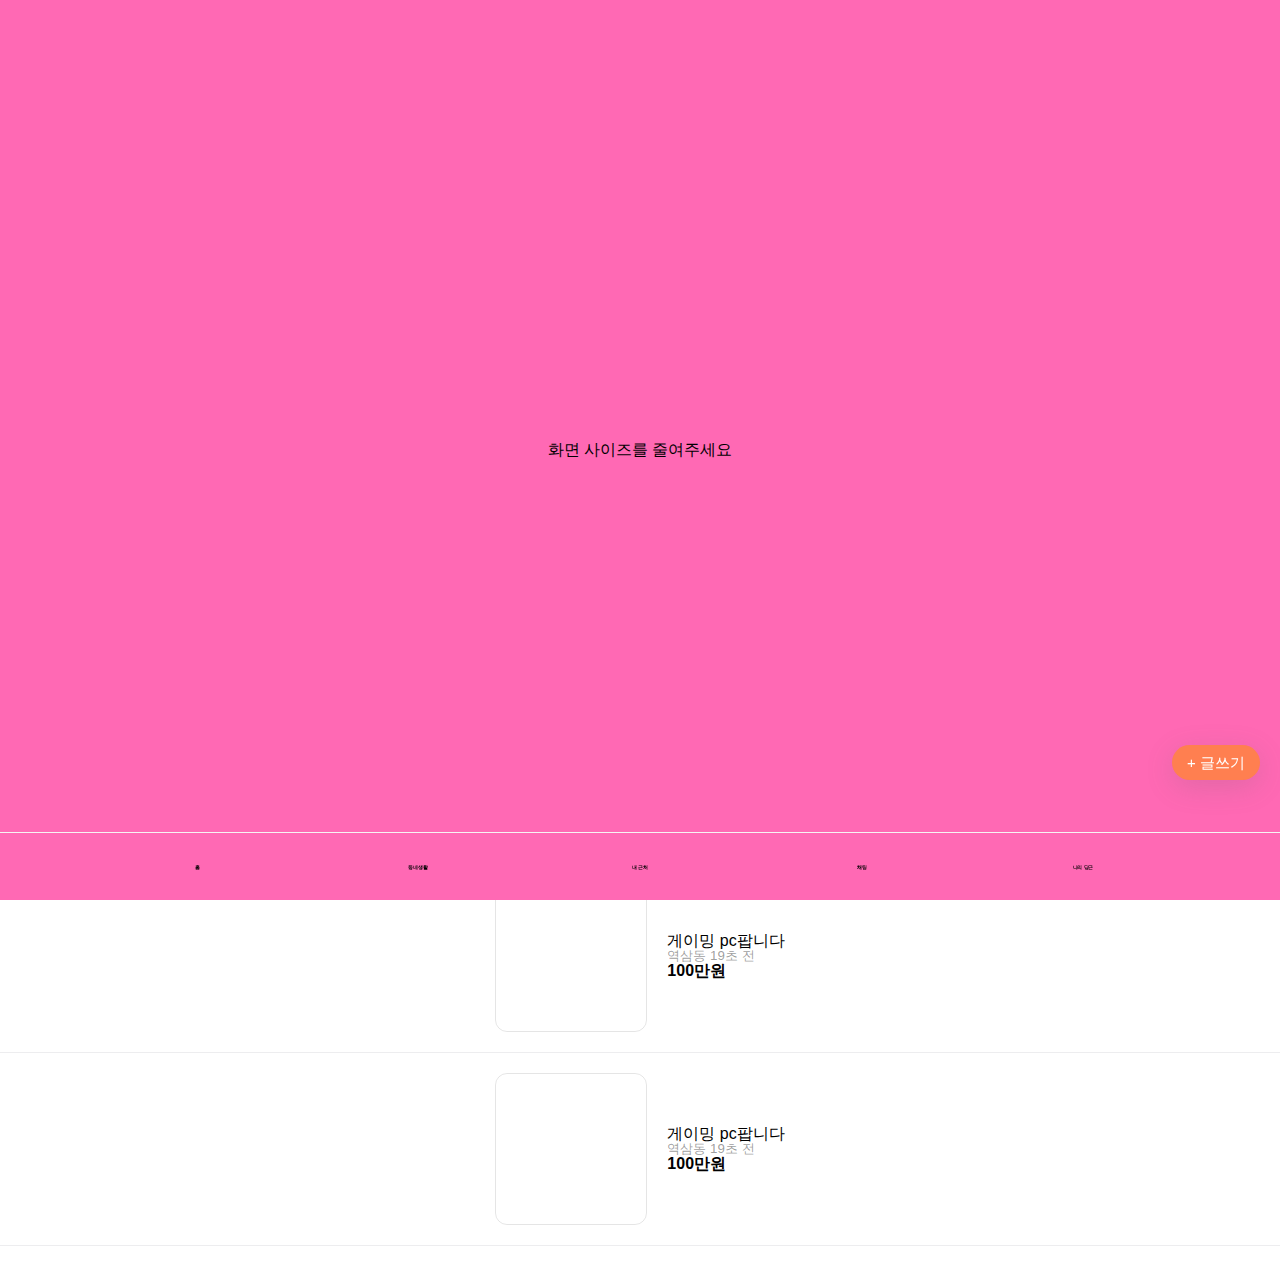
==== dang.html @ 4a96262d "당근마켓 클론 코딩 완성" ====
<!DOCTYPE html>
<html lang="en">
  <head>
    <meta charset="UTF-8" />
    <meta name="viewport" content="width=device-width, initial-scale=1.0" />
    <title>Document</title>
    <link rel="stylesheet" href="dangstyle.css" />
    <link rel="stylesheet" href="reset.css" />
    <link rel="stylesheet" href="footer.css" />
    <link rel="stylesheet" as="style" crossorigin href="link rel="stylesheet"
    as="style" crossorigin
    href="https://cdn.jsdelivr.net/gh/orioncactus/pretendard@v1.3.8/dist/web/static/pretendard.css"
    />">
    <link rel="stylesheet" href="index.css" />
  </head>
  <body>
    <div class="media-info-msg">화면 사이즈를 줄여주세요</div>
    <header>
      <div class="info-bar">
        <div class="info-bar__time">20:55</div>
        <div class="info-bar__icons">
          <img src="assets/chart-bar.svg" alt="chart" />
          <img src="assets/wifi.svg" alt="wifi" />
          <img src="assets/battery.svg" alt="battery" />
        </div>
      </div>
      <div class="menu-bar">
        <div class="menu-bar__location">
          <div>역삼1동</div>
          <div class="menu-bar__location-icon">
            <img src="assets/arrow.svg" alt="" />
          </div>
        </div>
        <div class="menu-bar__icons">
          <img src="assets/search.svg" alt="" />
          <img src="assets/menu.svg" alt="" />
          <img src="assets/alert.svg" alt="" />
        </div>
      </div>
    </header>
    <main>
      <div class="item-list">
        <div class="item-list__img">
          <img src="assets/img.svg" alt="" />
        </div>
        <div class="item__info">
          <div class="item-list__info-title">게이밍 pc팝니다</div>
          <div class="item-list__info-meta">역삼동 19초 전</div>
          <div class="item-list__info-price">100만원</div>
        </div>
      </div>
      <div class="item-list">
        <div class="item-list__img">
          <img src="assets/img.svg" alt="" />
        </div>
        <div class="item__info">
          <div class="item-list__info-title">게이밍 pc팝니다</div>
          <div class="item-list__info-meta">역삼동 19초 전</div>
          <div class="item-list__info-price">100만원</div>
        </div>
      </div>
      <div class="item-list">
        <div class="item-list__img">
          <img src="assets/img.svg" alt="" />
        </div>
        <div class="item__info">
          <
          <div class="item-list__info-title">게이밍 pc팝니다</div>
          <div class="item-list__info-meta">역삼동 19초 전</div>
          <div class="item-list__info-price">100만원</div>
        </div>
      </div>
      <div class="item-list">
        <div class="item-list__img">
          <img src="assets/img.svg" alt="" />
        </div>
        <div class="item__info">
          <div class="item-list__info-title">게이밍 pc팝니다</div>
          <div class="item-list__info-meta">역삼동 19초 전</div>
          <div class="item-list__info-price">100만원</div>
        </div>
      </div>
      <div class="item-list">
        <div class="item-list__img">
          <img src="assets/img.svg" alt="" />
        </div>
        <div class="item__info">
          <div class="item-list__info-title">게이밍 pc팝니다</div>
          <div class="item-list__info-meta">역삼동 19초 전</div>
          <div class="item-list__info-price">100만원</div>
        </div>
      </div>
      <div class="item-list">
        <div class="item-list__img">
          <img src="assets/img.svg" alt="" />
        </div>
        <div class="item__info">
          <div class="item-list__info-title">게이밍 pc팝니다</div>
          <div class="item-list__info-meta">역삼동 19초 전</div>
          <div class="item-list__info-price">100만원</div>
        </div>
      </div>
      <div class="write-btn">+ 글쓰기</div>
    </main>
    <footer>
      <div class="footer-block">
        <div class="footer-icons">
          <div class="footer-icons__img">
            <img src="assets/home.svg" alt="" />
          </div>
          <div class="footer-icons__desc">홈</div>
        </div>
        <div class="footer-icons">
          <div class="footer-icons__img">
            <img src="assets/document.svg" alt="" />
          </div>
          <div class="footer-icons__desc">동네생활</div>
        </div>
        <div class="footer-icons">
          <div class="footer-icons__img">
            <img src="assets/location.svg" alt="" />
          </div>
          <div class="footer-icons__desc">내 근처</div>
        </div>
        <div class="footer-icons">
          <div class="footer-icons__img">
            <img src="assets/chat.svg" alt="" />
          </div>
          <div class="footer-icons__desc">채팅</div>
        </div>
        <div class="footer-icons">
          <div class="footer-icons__img">
            <img src="assets/user.svg" alt="" />
          </div>
          <div class="footer-icons__desc">나의 당근</div>
        </div>
      </div>
    </footer>
  </body>
</html>
---- dangstyle.css ----
header {
  margin-top: 20px;
  border-bottom: 1px solid #ededef;
  padding-bottom: 10px;
}

.info-bar {
  display: flex;
  justify-content: space-between;
  padding: 0 10px 0 10px;
  align-items: center;
}
.info-bar__time {
  font-size: 12px;
  font-weight: bold;
}

.info-bar__icons img {
  width: 15px;
}
.menu-bar {
  display: flex;
  justify-content: space-between;
  align-items: center;
  margin-top: 10px;
}
.menu-bar__location {
  display: flex;
  justify-content: center;
  align-items: center;
  font-weight: bold;
  padding-left: 10px;
}
.menu-bar__location img {
  width: 15px;
}
.menu-bar__location-icon {
  padding-top: 5px;
  display: flex;
  justify-content: center;
  align-items: center;
}
.menu-bar__icons {
  display: flex;
  justify-content: center;
  align-items: center;
}
.menu-bar__icons img {
  width: 25px;
  margin-right: 5px;
}
---- footer.css ----
footer {
  position: fixed;
  bottom: 0;
  width: 100vw;
  padding-bottom: 30px;
  padding-top: 20px;
  border-top: 1px solid #f7f4f4;
}
.footer-block {
  display: flex;
  justify-content: space-evenly;
  align-items: center;
}
.footer-icons {
  font-size: 6px;
  display: flex;
  flex-direction: column;
  justify-content: center;
  align-items: center;
  margin: 0 10px 0 10px;
  cursor: pointer;
}

.footer-icons__desc {
  margin-top: 5px;
  font-weight: bold;
  transform: scale(0.8);
}
.footer-icons__img {
  width: 30px;
}
---- index.css ----
@import "reset.css";
@import "dang.css";
@import "footer.css";
@import "main.css";
body {
  font-family: -apple-system, BlinkMacSystemFont, "Apple SD Gothic Neo",
    "Pretendard Variable", Pretendard, Roboto, "Noto Sans KR", "Segoe UI",
    "Malgun Gothic", "Apple Color Emoji", "Segoe UI Emoji", "Segoe UI Symbol",
    sans-serif;
}

.media-info-msg {
  position: absolute;
  top: 0;
  left: 0;
  width: 100vw;
  height: 100vh;
  display: flex;
  justify-content: center;
  align-items: center;
  background-color: hotpink;
  opacity: 1;
}

@media screen and (max-width: 380px) {
  .media-info-msg {
    opacity: 0;
  }
}
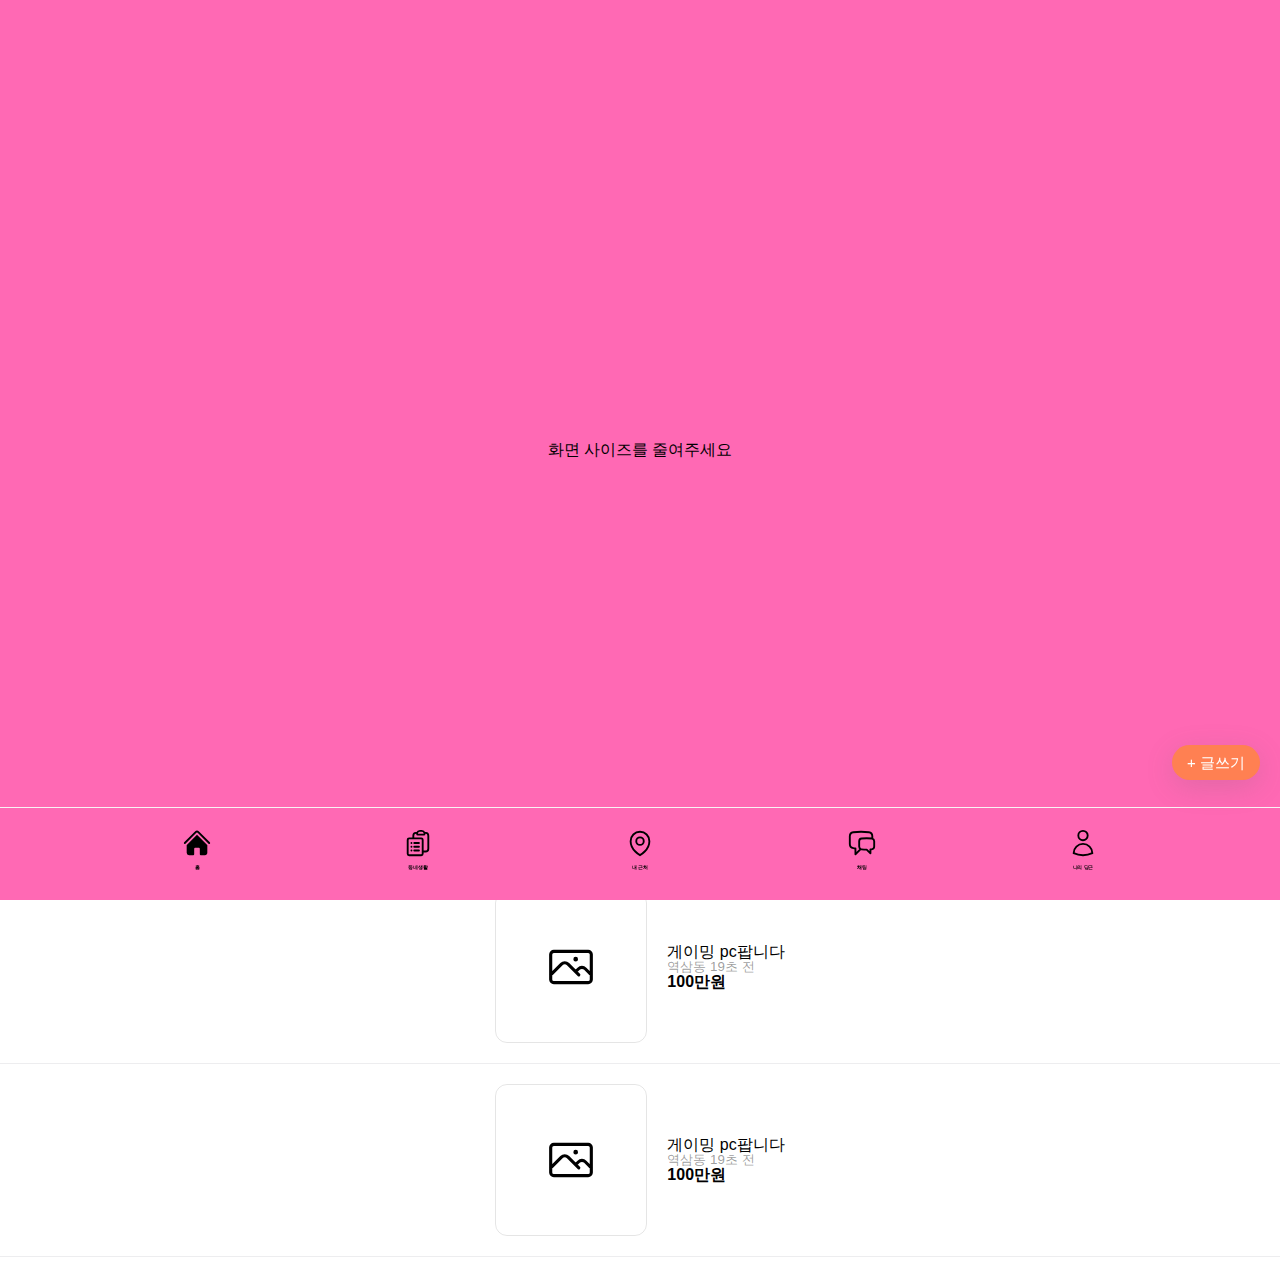
==== commit 5dfb145d: "미디어 쿼리 관련 버그 수정" ====
--- a/dang.html
+++ b/dang.html
@@ -19,29 +19,29 @@
       <div class="info-bar">
         <div class="info-bar__time">20:55</div>
         <div class="info-bar__icons">
-          <img src="assets/chart-bar.svg" alt="chart" />
-          <img src="assets/wifi.svg" alt="wifi" />
-          <img src="assets/battery.svg" alt="battery" />
+          <img src="chart-bar.svg" alt="chart" />
+          <img src="wifi.svg" alt="wifi" />
+          <img src="battery.svg" alt="battery" />
         </div>
       </div>
       <div class="menu-bar">
         <div class="menu-bar__location">
           <div>역삼1동</div>
           <div class="menu-bar__location-icon">
-            <img src="assets/arrow.svg" alt="" />
+            <img src="arrow.svg" alt="" />
           </div>
         </div>
         <div class="menu-bar__icons">
-          <img src="assets/search.svg" alt="" />
-          <img src="assets/menu.svg" alt="" />
-          <img src="assets/alert.svg" alt="" />
+          <img src="search.svg" alt="" />
+          <img src="menu.svg" alt="" />
+          <img src="alert.svg" alt="" />
         </div>
       </div>
     </header>
     <main>
       <div class="item-list">
         <div class="item-list__img">
-          <img src="assets/img.svg" alt="" />
+          <img src="img.svg" alt="" />
         </div>
         <div class="item__info">
           <div class="item-list__info-title">게이밍 pc팝니다</div>
@@ -51,7 +51,7 @@
       </div>
       <div class="item-list">
         <div class="item-list__img">
-          <img src="assets/img.svg" alt="" />
+          <img src="img.svg" alt="" />
         </div>
         <div class="item__info">
           <div class="item-list__info-title">게이밍 pc팝니다</div>
@@ -61,7 +61,7 @@
       </div>
       <div class="item-list">
         <div class="item-list__img">
-          <img src="assets/img.svg" alt="" />
+          <img src="img.svg" alt="" />
         </div>
         <div class="item__info">
           <
@@ -72,7 +72,7 @@
       </div>
       <div class="item-list">
         <div class="item-list__img">
-          <img src="assets/img.svg" alt="" />
+          <img src="img.svg" alt="" />
         </div>
         <div class="item__info">
           <div class="item-list__info-title">게이밍 pc팝니다</div>
@@ -82,7 +82,7 @@
       </div>
       <div class="item-list">
         <div class="item-list__img">
-          <img src="assets/img.svg" alt="" />
+          <img src="img.svg" alt="" />
         </div>
         <div class="item__info">
           <div class="item-list__info-title">게이밍 pc팝니다</div>
@@ -92,7 +92,7 @@
       </div>
       <div class="item-list">
         <div class="item-list__img">
-          <img src="assets/img.svg" alt="" />
+          <img src="img.svg" alt="" />
         </div>
         <div class="item__info">
           <div class="item-list__info-title">게이밍 pc팝니다</div>
@@ -106,31 +106,31 @@
       <div class="footer-block">
         <div class="footer-icons">
           <div class="footer-icons__img">
-            <img src="assets/home.svg" alt="" />
+            <img src="home.svg" alt="" />
           </div>
           <div class="footer-icons__desc">홈</div>
         </div>
         <div class="footer-icons">
           <div class="footer-icons__img">
-            <img src="assets/document.svg" alt="" />
+            <img src="document.svg" alt="" />
           </div>
           <div class="footer-icons__desc">동네생활</div>
         </div>
         <div class="footer-icons">
           <div class="footer-icons__img">
-            <img src="assets/location.svg" alt="" />
+            <img src="location.svg" alt="" />
           </div>
           <div class="footer-icons__desc">내 근처</div>
         </div>
         <div class="footer-icons">
           <div class="footer-icons__img">
-            <img src="assets/chat.svg" alt="" />
+            <img src="chat.svg" alt="" />
           </div>
           <div class="footer-icons__desc">채팅</div>
         </div>
         <div class="footer-icons">
           <div class="footer-icons__img">
-            <img src="assets/user.svg" alt="" />
+            <img src="user.svg" alt="" />
           </div>
           <div class="footer-icons__desc">나의 당근</div>
         </div>
--- a/footer.css
+++ b/footer.css
@@ -26,6 +26,7 @@
   font-weight: bold;
   transform: scale(0.8);
 }
+
 .footer-icons__img {
   width: 30px;
 }
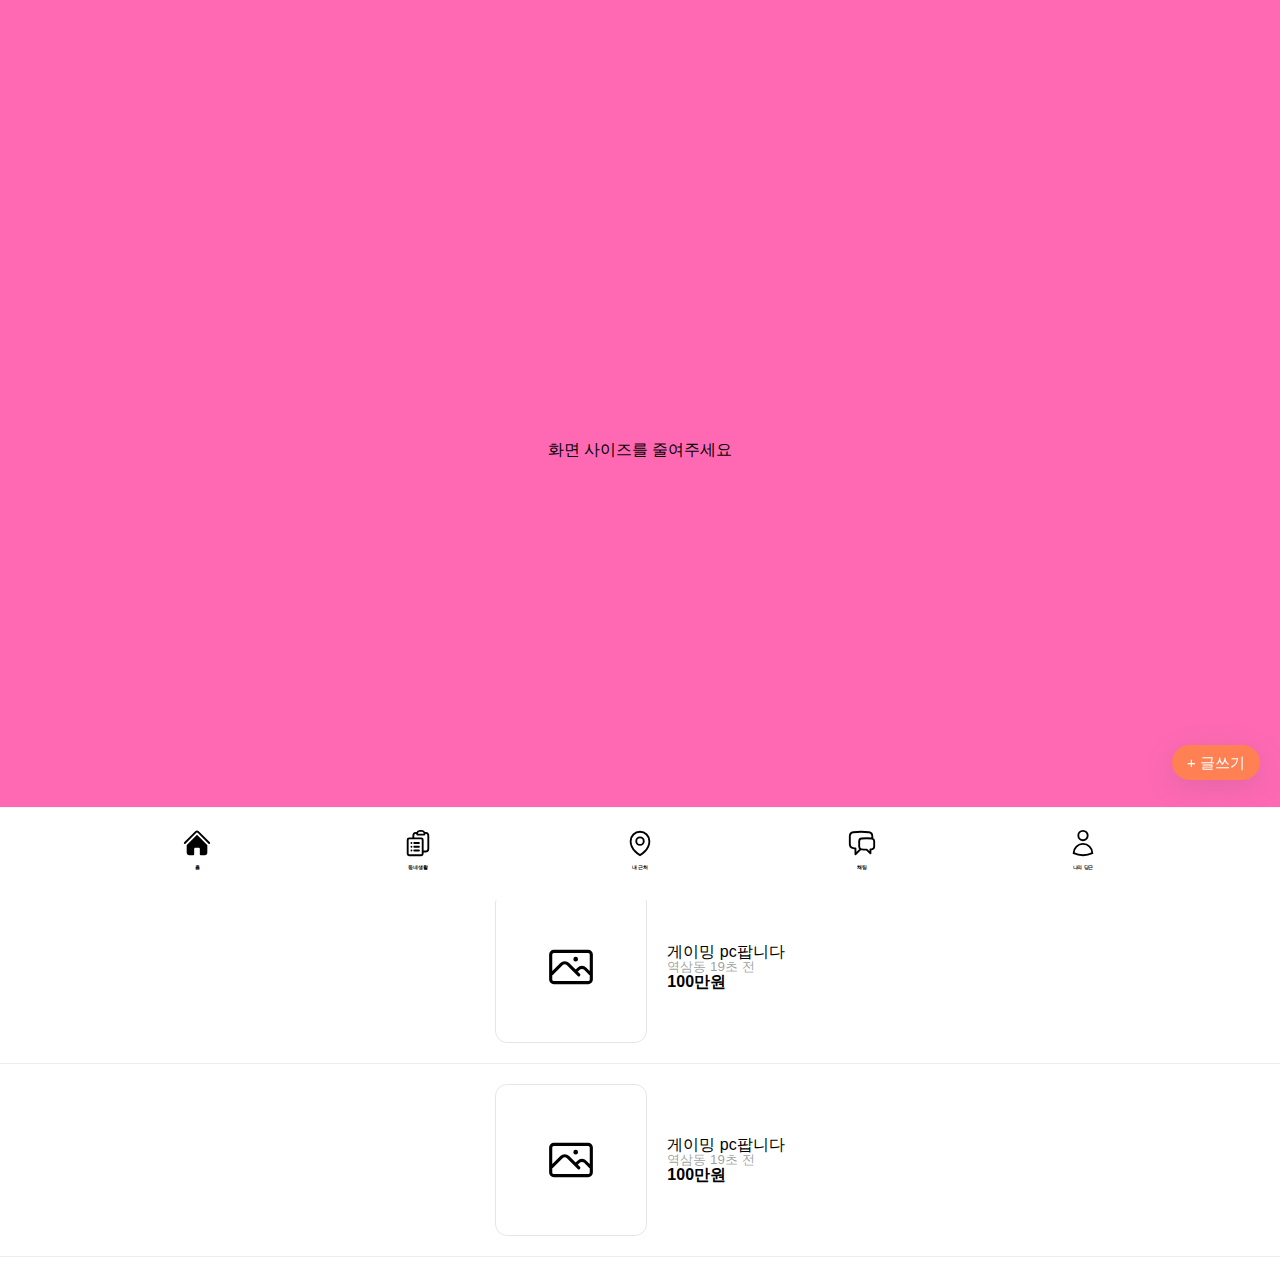
==== commit 4463df7b: "아이콘 오류 해결과 footer 배경 채우기" ====
--- a/dang.html
+++ b/dang.html
@@ -3,7 +3,7 @@
   <head>
     <meta charset="UTF-8" />
     <meta name="viewport" content="width=device-width, initial-scale=1.0" />
-    <title>Document</title>
+    <title>당근 클론</title>
     <link rel="stylesheet" href="dangstyle.css" />
     <link rel="stylesheet" href="reset.css" />
     <link rel="stylesheet" href="footer.css" />
--- a/footer.css
+++ b/footer.css
@@ -5,6 +5,8 @@
   padding-bottom: 30px;
   padding-top: 20px;
   border-top: 1px solid #f7f4f4;
+  background-color: white;
+  flex-direction: column;
 }
 .footer-block {
   display: flex;
@@ -26,7 +28,6 @@
   font-weight: bold;
   transform: scale(0.8);
 }
-
 .footer-icons__img {
   width: 30px;
 }
